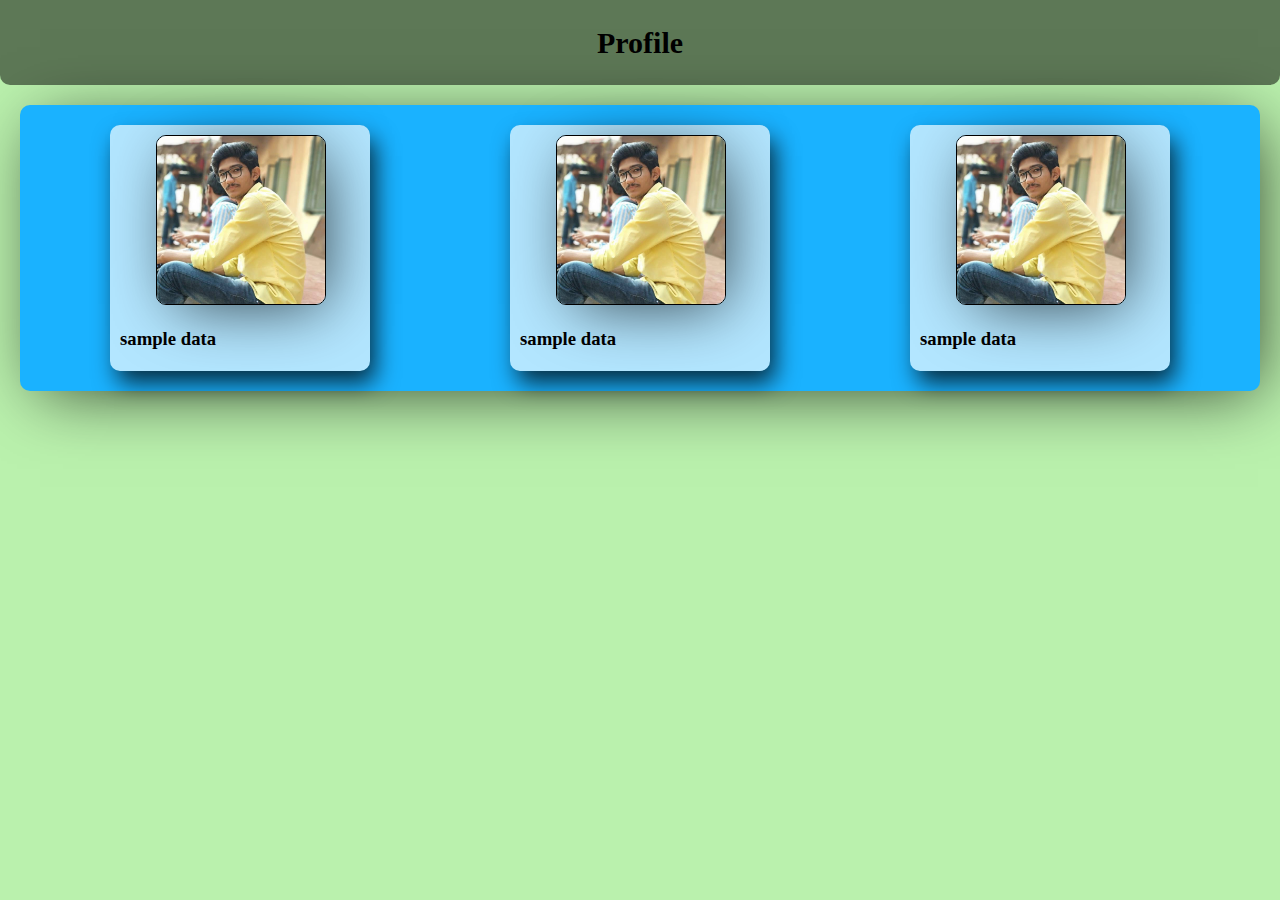
==== index.html @ 041bfded "created sample card view" ====
<!DOCTYPE html>
<html>
  <head>
    <meta name="viewport" content="width=device-width,initial-scale=1.0">
    <link rel="stylesheet" href="body.css">
    <meta charset="utf-8">
    <title>Resume</title>
    <style>
    </style>
  </head>
  <body>
    <div class="heading">
      Profile
    </div>

    <div class="s">

      <div class="s1">

      <img class="image" src="images/IMG-20180206-WA0013.jpg"alt="image">
      <h3>  sample data </h3>
      </div>

      <div class="s2">

        <img class="image" src="images/IMG-20180206-WA0013.jpg"alt="image">
        <h3>sample data</h3>
      </div>

      <div class="s3">

          <img class="image" src="images/IMG-20180206-WA0013.jpg"alt="image">
          <h3>sample data</h3>
      </div>

    </div>
  </body>
</html>
---- body.css ----
.s{

  background:#1ab2ff;
margin-top: 5%;
margin: 20px;
  display: flex;
  justify-content: space-around;
  padding: 20px;
  border-radius: 10px;
  box-shadow: 9px 10px 65px -11px rgba(0,0,0,0.75);
}

.s1{
  width: 20%;
  background: #b3e6ff;
  border-radius: 10px;
  box-shadow: 6px 13px 23px -1px rgba(0,0,0,0.75);

  padding: 10px 10px 2px 10px;
  }

.s2{
  width: 20%;
background:  #b3e6ff ;
border-radius: 10px;
box-shadow: 6px 13px 23px -1px rgba(0,0,0,0.75);

padding: 10px 10px 2px 10px;
  }

.s3{
  width: 20%;
background:  #b3e6ff ;
border-radius: 10px;
box-shadow: 6px 13px 23px -1px rgba(0,0,0,0.75);

padding: 10px 10px 2px 10px;
  }

body{
background: #BAF1AD;
margin:0;
}

.image{
  width: 70%;
  margin-left: 15%;
border:0.1px solid black;
border-radius: 10px;
box-shadow: 9px 10px 65px -11px rgba(0,0,0,0.75);
}

.heading{
text-align:center;
background:rgba(0, 0, 0, 0.5);
color: black;
font-size: 30px;
font-weight: bold;
padding:2%;
border-radius:0 0 10px 10px;
}

@media all and (max-width:768px) {
body{
  background: red;
}

}
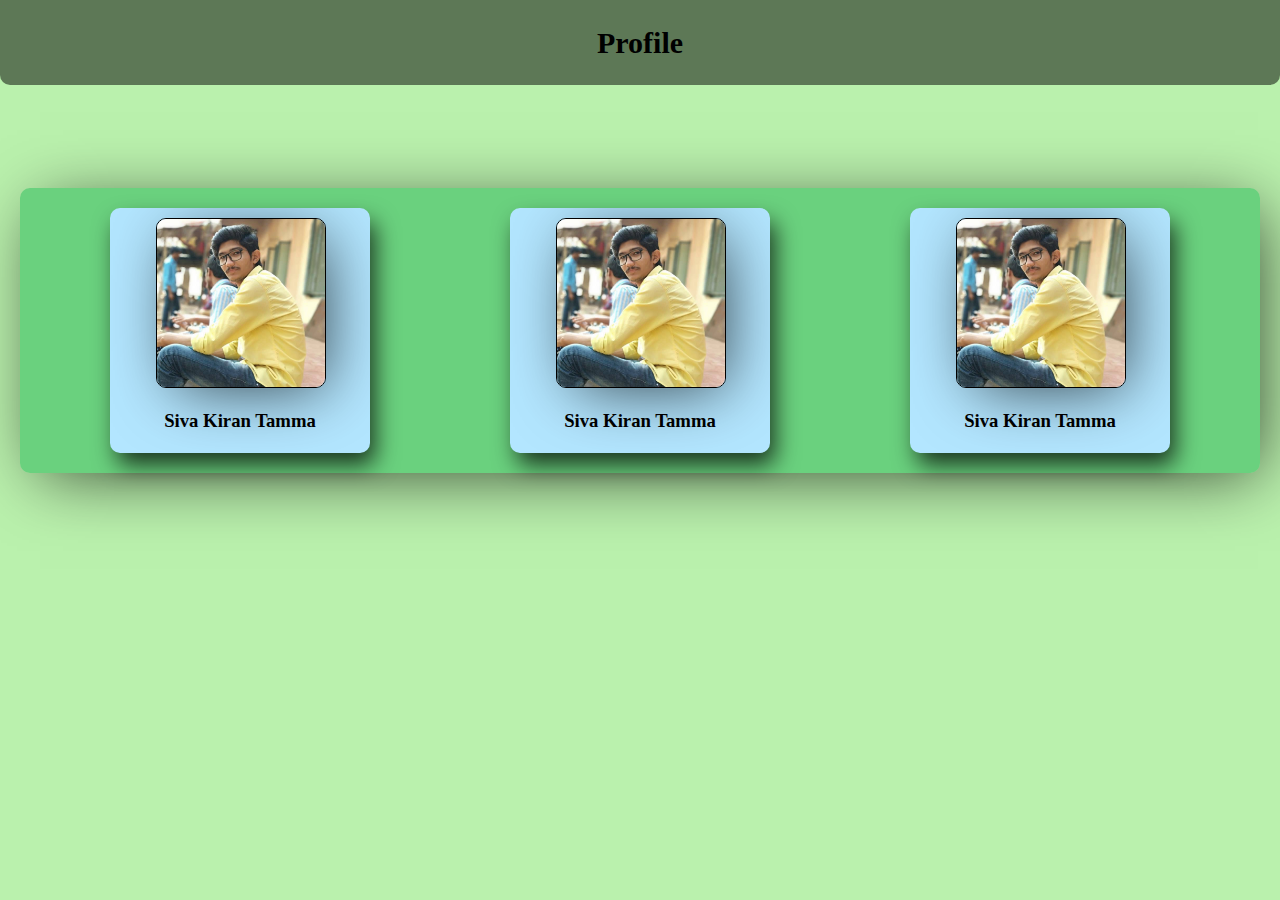
==== commit 1e23a8b5: "vresion 2 of resume" ====
--- a/index.html
+++ b/index.html
@@ -2,7 +2,7 @@
 <html>
   <head>
     <meta name="viewport" content="width=device-width,initial-scale=1.0">
-    <link rel="stylesheet" href="body.css">
+    <link rel="stylesheet" href="main.css">
     <meta charset="utf-8">
     <title>Resume</title>
     <style>
@@ -18,19 +18,19 @@
       <div class="s1">
 
       <img class="image" src="images/IMG-20180206-WA0013.jpg"alt="image">
-      <h3>  sample data </h3>
+      <h3 class="text"  style="text-align:center">  Siva Kiran Tamma </h3>
       </div>
 
       <div class="s2">
 
         <img class="image" src="images/IMG-20180206-WA0013.jpg"alt="image">
-        <h3>sample data</h3>
+        <h3 class="text"  style="text-align:center">Siva Kiran Tamma</h3>
       </div>
 
       <div class="s3">
 
           <img class="image" src="images/IMG-20180206-WA0013.jpg"alt="image">
-          <h3>sample data</h3>
+          <h3 class="text"  style="text-align:center">Siva Kiran Tamma</h3>
       </div>
 
     </div>
--- a/main.css
+++ b/main.css
@@ -0,0 +1,95 @@
+.s{
+
+  background:rgba(26, 178, 79,0.5);
+margin: 20px;
+margin-top: 8%;
+  display: flex;
+  justify-content: space-around;
+  padding: 20px;
+
+  border-radius: 10px;
+  box-shadow: 9px 10px 65px -11px rgba(0,0,0,0.75);
+}
+
+.s1{
+  width: 20%;
+  background: #b3e6ff;
+  border-radius: 10px;
+  box-shadow: 6px 13px 23px -1px rgba(0,0,0,0.75);
+overflow: hidden;
+  padding: 10px 10px 2px 10px;
+
+  }
+
+.s2{
+  width: 20%;
+background:  #b3e6ff ;
+border-radius: 10px;
+box-shadow: 6px 13px 23px -1px rgba(0,0,0,0.75);
+overflow: hidden;
+padding: 10px 10px 2px 10px;
+  }
+
+.s3{
+  width: 20%;
+background:  #b3e6ff ;
+border-radius: 10px;
+box-shadow: 6px 13px 23px -1px rgba(0,0,0,0.75);
+overflow: hidden;
+padding: 10px 10px 2px 10px;
+  }
+
+body{
+background: #BAF1AD;
+margin:0;
+}
+
+.image{
+  width: 70%;
+  margin-left: 15%;
+border:0.1px solid black;
+border-radius: 10px;
+box-shadow: 9px 10px 65px -11px rgba(0,0,0,0.75);
+}
+
+.heading{
+text-align:center;
+background:rgba(0, 0, 0, 0.5);
+color: black;
+font-size: 30px;
+font-weight: bold;
+padding:2%;
+border-radius:0 0 10px 10px;
+}
+
+@media all and (max-width:768px) {
+body{
+  backgroun: yellow;
+}
+
+.s{
+  flex-wrap: wrap;
+  height:auto;
+
+}
+
+.s1,.s2,.s3{
+  width: 90%;
+  height: 150px;
+  margin:10px;
+  display: flex;
+  padding:0;
+}
+
+.image{
+  width: 20%;
+  height: 100%;
+  align:left;
+}
+
+.text{
+  margin-left: 7%;
+  text-align: center;
+}
+
+}
